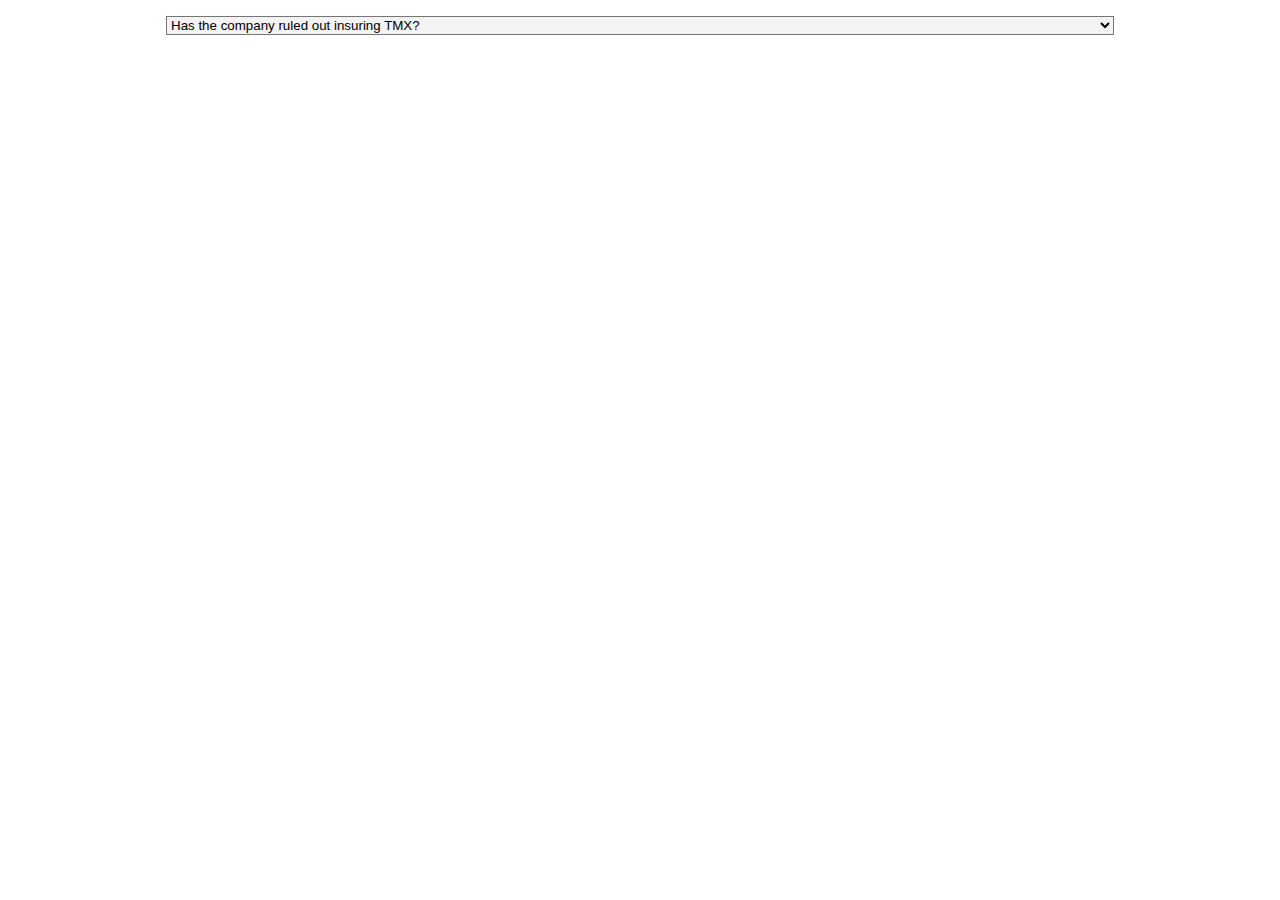
==== tmx_table.html @ 2610af78 "tmx table fix" ====
<!DOCTYPE html>
<html>
<head>
<meta charset="utf-8">
<title>Un-insuring Trans</title>
<meta name="viewport" content="initial-scale=1,maximum-scale=1,user-scalable=no">
<link rel="stylesheet" href="https://fonts.googleapis.com/css?family=Roboto">
<style>
body {
    font-family:'Roboto';
}
.select-wrapper input.select-dropdown {
display:none !important;
}
.select-wrapper select {
display:block !important;
width:75%;
margin:auto;
background:#f3f3f3;
margin-bottom:20px;
}

.select-wrapper svg {
display:none !important;
}
	table { 
            width: 100%; 
            border-collapse: collapse; 
        }

        tr:nth-of-type(odd) { 
            background: #f3f3f3; 
        }
        th { 
            background: #e50b12; 
            color: #fff !important; 
            font-weight: bold !important; 
            cursor: s-resize;
            background-repeat: no-repeat;
            background-position: 3% center;
        }
        td, th { 
            padding: 6px; 
            border: 1px solid #b6121c; 
            text-align: left; 
        }
        
        th.des:after {
          content: "\21E9";
        }
        
        th.aes:after {
          content: "\21E7";
        }
        td:nth-child(4) {
            display:none;
        }

        th:nth-child(4) {
            display:none;
        }
	
	@media (max-width: 760px) {
        
            table, thead, tbody, th, td, tr { 
                display: block; 
            }
            .select-wrapper select {
display:block !important;
width:100%;
}
            thead tr { 
                position: absolute;
                top: -9999px;
                left: -9999px;
            }
            
            tr { border: 1px solid #ccc; }
            
            td { 
                border: none;
                border-bottom: 1px solid #eee; 
                /*position: relative;
                padding-left: 50%; */
            }
            
            td:before { 
                /*position: absolute;*/
                /*top: 6px;
                left: 6px;
                width: 45%; */
                padding-right: 10px; 
            }
            
            /*
            Label the data
            */
            td:before {
              content: attr(data-th) ": ";
              font-weight: bold;
              width: 6.5em;
              /*display: inline-block;*/
            }
        }
       
	</style>
</head>
<body>
<div class="select-wrapper"><input class="select-dropdown dropdown-trigger" type="text" readonly="true" data-target="select-options-4da9158f-9096-7d3e-c4db-7fdd013d4c20"><ul id="select-options-4da9158f-9096-7d3e-c4db-7fdd013d4c20" class="dropdown-content select-dropdown" tabindex="0"></ul><svg class="caret" height="24" viewBox="0 0 24 24" width="24" xmlns="http://www.w3.org/2000/svg"><path d="M7 10l5 5 5-5z"></path><path d="M0 0h24v24H0z" fill="none"></path></svg><select name="policy-list" id="policy-list" tabindex="-1">
            <option value="All">Has the company ruled out insuring TMX?</option><option value="Yes">Yes</option><option value="No">No</option><option value="Maybe">Maybe</option></select></div>
	<div id="table-wrap">
	<script type="text/javascript" src="https://d3js.org/d3.v3.min.js"></script>
	 <script type="text/javascript">
            var full_data, rows, rows_entries;
              d3.csv("https://docs.google.com/spreadsheets/d/e/2PACX-1vRNotLD8HDsJlF5T4B18VwZOr1JHtCrcPSACnRAydWgRqh_plaP5AOxSJlNtK1YmgqobQLedyChMUmR/pub?gid=0&single=true&output=csv", function(error, data) {
                  if (error) throw error;
                  full_data = data;
                  var sortAscending = true;
                  var table = d3.select("#table-wrap").append('table');
                  var titles = d3.keys(data[0]);
                  var headers = table.append('thead').append('tr')
                                   .selectAll('th')
                                   .data(titles).enter()
                                   .append('th')
                                   .filter(function(d) { return d != 'Notes' && d != 'URLs'})
                                   .text(function (d) {
                                        return d;
                                    })
                                    .on('click', function (d) {
                                       headers.attr('class', 'header');
                                       
                                       if (sortAscending) {
                                            rows.sort(function(a,b) { 
                                                        if (a[d].toUpperCase() < b[d].toUpperCase()) { 
                                                        return -1; 
                                                        } else if (a[d].toUpperCase() > b[d].toUpperCase()) { 
                                                        return 1; 
                                                        } else {
                                                        return 0;
                                                        }
                                                    });
                                                                            sortAscending = false;
                                                                            this.className = 'aes';
                                                                        } else {
                                            rows.sort(function(a,b) { 
                                                        if (a[d].toUpperCase() > b[d].toUpperCase()) { 
                                                        return -1; 
                                                        } else if (a[d].toUpperCase() < b[d].toUpperCase()) { 
                                                        return 1; 
                                                        } else {
                                                        return 0;
                                                        }
                                                    });
                                         sortAscending = true;
                                         this.className = 'des';
                                       }
                                       
                                   });
                  
                rows = table.append('tbody').selectAll('tr')
                               .data(data).enter()
                               .append('tr')
                               .attr("class",function(d,i) {
                                   return data[i]['Country'];
                               })
                               .attr("class",function(d,i) {
                                   var classname;
                                   if (data[i]['Has the company ruled out insuring Trans Mountain?'] == 'Yes') {
                                       classname = 'Yes'
                                   } else if (data[i]['Has the company ruled out insuring Trans Mountain?'] == 'No') {
                                       classname = "No"
                                   } else if (data[i]['Has the company ruled out insuring Trans Mountain?'] == 'Maybe') {
                                       classname = "Maybe"
                                   } else if (data[i]['Has the company ruled out insuring Trans Mountain?'] == 'Yes, policy rules out involvement.') {
                                        classname = "Yes"
                                   } else { 
                                       classname = "empty"
                                   }
                                   return classname + ' ' + data[i]['Country'];
                               });
                  
                rows_entries = rows.selectAll('td')
                    .data(function (d,i) {
                        return titles.map(function (k) {
                            return { 'value': d[k], 'name': k, 'order':i};
                        });
                    }).enter()
                    .append('td')
                    .filter(function(d) { return d.name != 'Notes' && d.name != 'URLs'})
                    .attr('data-th', function (d) {
                        return d.name;
                    })
                    .html(function (d,i) {
                        if (data[d.order]['URLs'] && d.name == 'Does the company have a tar sands policy?') {
                            return "<a href="+data[d.order]['URLs']+">"+d.value+"</a>";
                        } else if (d.name == 'Company Name') {
                            return "<h2>"+d.value+"</h2>";
                        } else {
                            return d.value;
                        }
                    });
                
                
                
                function populateDropdowns() {
                    var country = d3.nest()
                        .key(function(d) { return d.Country})
                        .entries(full_data);

                    var policy = d3.nest()
                        .key(function(d) { return d["Has the company ruled out insuring Trans Mountain?"]})
                        .entries(full_data);
                    
                    console.log(country);
                    
                    var countries = country.map(function(d){ return d.key }) // list of group names
                    //var policies = policy.map(function(d){ return d.key }) // list of group names
var policies = ['Yes','No','Maybe'];
                    
                    var country_dropDown = d3.select("#country-list");
                    var policy_dropDown = d3.select("#policy-list");
        
        
                    country_dropDown.selectAll("option")
                        .data(countries)
                        .enter()
                        .append("option")
                        .text(function(d) {return d})
                        .attr("value", function(d) {return d})
        
                    country_dropDown.insert("option",":first-child")
                        .text('All countries')
                        .attr("value","All")
                        .property("selected", true)

                    policy_dropDown.selectAll("option")
                        .data(policies)
                        .enter()
                        .append("option")
                        .text(function(d) {return d})
                        .attr("value", function(d) {return d})
        
                    policy_dropDown.insert("option",":first-child")
                        .text('Has the company ruled out insuring TMX?')
                        .attr("value","All")
                        .property("selected", true)
        
                }
        
                populateDropdowns();
        
        
              });
        
              function filterTable(filter) {
                if(filter == 'country') {
                    var filter_country = document.getElementById('country-list').value;  
                    var r = d3.selectAll('tbody tr')
                    r.each(function(d) {
                        if (filter_country == 'All') {
                            d3.selectAll('tbody tr').attr("style","display:table-row;");
                        } else if (this.classList.contains(filter_country)) {
                            d3.select(this).attr("style","display:table-row;");
                        } else {
                            d3.select(this).attr("style","display:none;");
                        }
                    }) 
                } else {
                    var filter_policy = document.getElementById('policy-list').value;  
                    var pp;
                    if (filter_policy == 'Yes') {
                                       pp = 'Yes'
                                   } else if (filter_policy == 'No') {
                                       pp = "No"
                                   } else if (filter_policy == 'Maybe') {
                                       pp = "Maybe"
                                   } else if (filter_policy == 'Yes, policy rules out involvement.') {
                                        pp = "Yes"
                                   } else { 
                                       pp = "empty"
                                   }
                    
var r = d3.selectAll('tbody tr');
                    r.each(function(d) {
                        if (pp == "empty") {
                            d3.selectAll('tbody tr').attr("style","display:table-row;");
                        } else if (this.classList.contains(pp)) {
                            d3.select(this).attr("style","display:table-row;");
                        } else {
                            d3.select(this).attr("style","display:none;");
                        }
                    }) 
                }
                    
                    
                        
                }
        
              // listener
            d3.select("#country-list").on('change',function() {
                filterTable("country");
            });
            d3.select("#policy-list").on('change',function() {
                filterTable("policy");
            });
            </script>
</div>

</body>
</html>
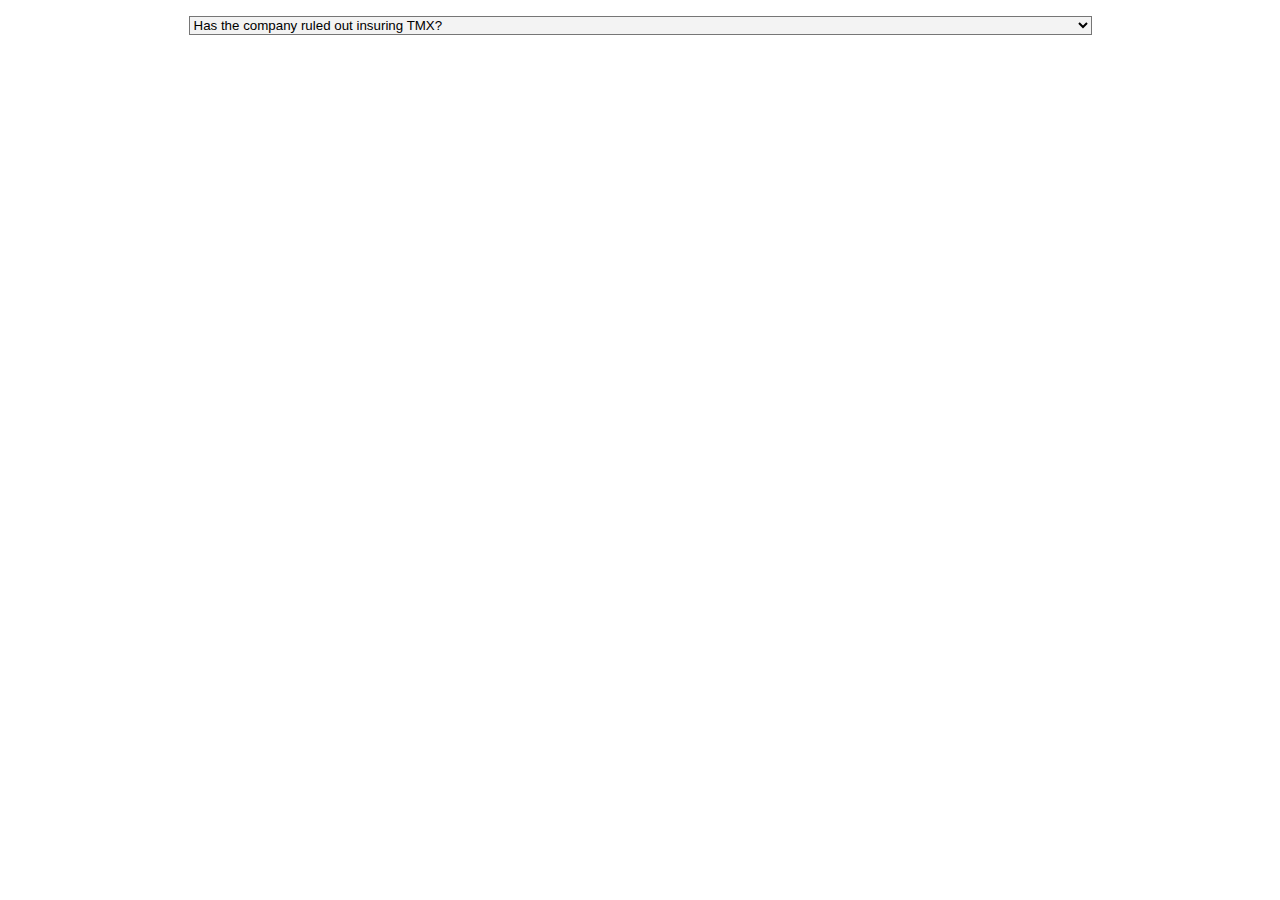
==== commit 29b824ec: "tmx table styling" ====
--- a/tmx_table.html
+++ b/tmx_table.html
@@ -4,10 +4,16 @@
 <meta charset="utf-8">
 <title>Un-insuring Trans</title>
 <meta name="viewport" content="initial-scale=1,maximum-scale=1,user-scalable=no">
-<link rel="stylesheet" href="https://fonts.googleapis.com/css?family=Roboto">
+<link rel="stylesheet" href="https://fonts.googleapis.com/css?family=Roboto|Readex+Pro">
+<link rel='stylesheet' id='bootstrap-css' href='https://stand.earth/wp-content/themes/stand/frontend/css/lib/bootstrap.min.css?ver=202212192258' type='text/css' media='all' />
+<link rel='stylesheet' id='studiolake-style-css' href='https://stand.earth/wp-content/themes/stand/style.css?ver=202212192258' type='text/css' media='all' />
+<link rel='stylesheet' id='starter-style-css' href='https://stand.earth/wp-content/themes/stand/frontend/style.css?ver=6.1.1' type='text/css' media='all' />
+
 <style>
 body {
     font-family:'Roboto';
+    padding-left:30px;
+    padding-right:30px;
 }
 .select-wrapper input.select-dropdown {
 display:none !important;
@@ -29,7 +35,7 @@
         }
 
         tr:nth-of-type(odd) { 
-            background: #f3f3f3; 
+            background: #f5f4ed; 
         }
         th { 
             background: #e50b12; 
@@ -40,8 +46,7 @@
             background-position: 3% center;
         }
         td, th { 
-            padding: 6px; 
-            border: 1px solid #b6121c; 
+            padding: 6px;  
             text-align: left; 
         }
         
@@ -194,7 +199,7 @@
                         if (data[d.order]['URLs'] && d.name == 'Does the company have a tar sands policy?') {
                             return "<a href="+data[d.order]['URLs']+">"+d.value+"</a>";
                         } else if (d.name == 'Company Name') {
-                            return "<h2>"+d.value+"</h2>";
+                            return "<h3>"+d.value+"</h3>";
                         } else {
                             return d.value;
                         }
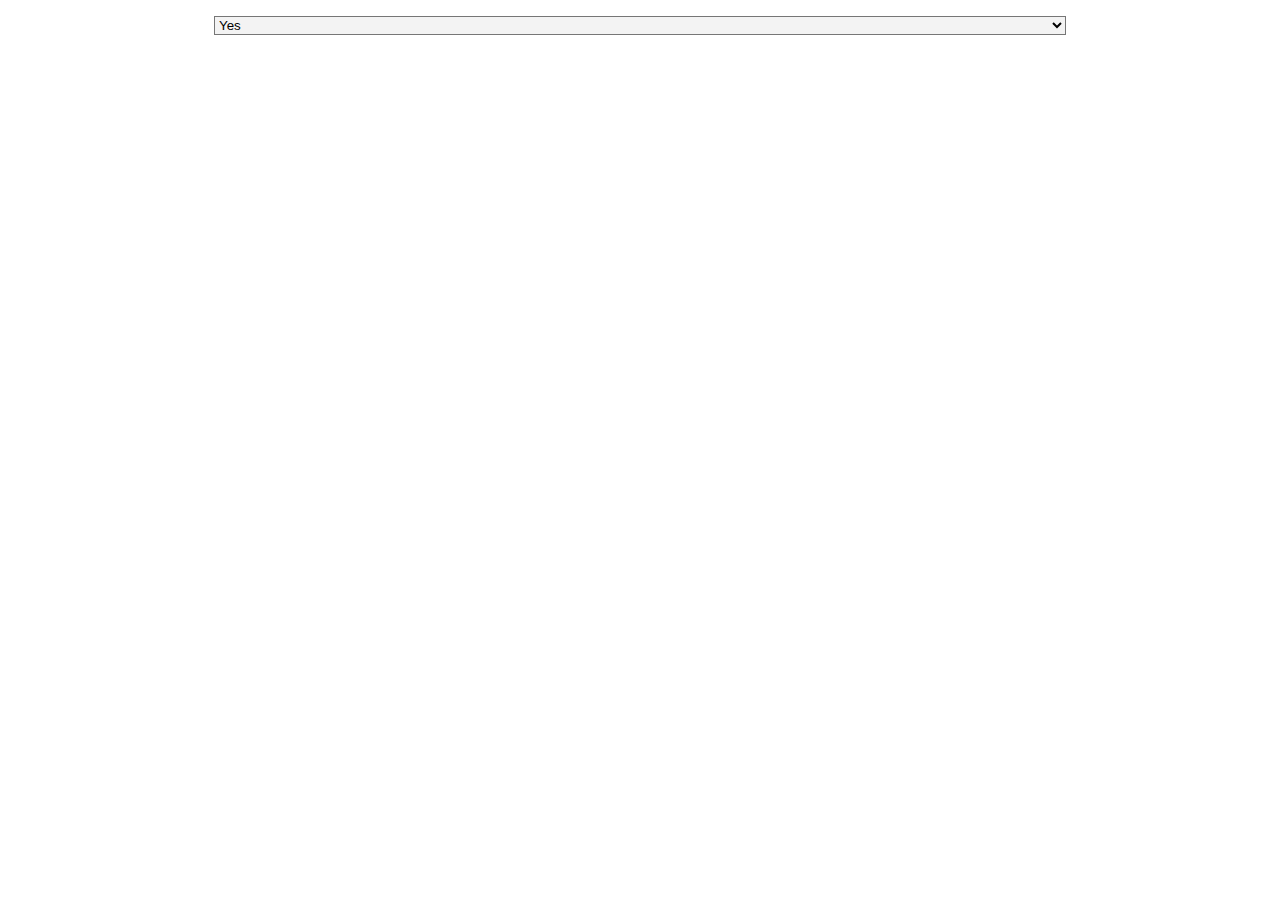
==== commit 6b402687: "tmx styling" ====
--- a/tmx_table.html
+++ b/tmx_table.html
@@ -12,8 +12,13 @@
 <style>
 body {
     font-family:'Roboto';
-    padding-left:30px;
-    padding-right:30px;
+    padding-left:5%;
+    padding-right:5%;
+    font-size:1rem;
+}
+
+body a {
+    border-bottom: 1px solid #e50b12;
 }
 .select-wrapper input.select-dropdown {
 display:none !important;
@@ -112,7 +117,7 @@
 </head>
 <body>
 <div class="select-wrapper"><input class="select-dropdown dropdown-trigger" type="text" readonly="true" data-target="select-options-4da9158f-9096-7d3e-c4db-7fdd013d4c20"><ul id="select-options-4da9158f-9096-7d3e-c4db-7fdd013d4c20" class="dropdown-content select-dropdown" tabindex="0"></ul><svg class="caret" height="24" viewBox="0 0 24 24" width="24" xmlns="http://www.w3.org/2000/svg"><path d="M7 10l5 5 5-5z"></path><path d="M0 0h24v24H0z" fill="none"></path></svg><select name="policy-list" id="policy-list" tabindex="-1">
-            <option value="All">Has the company ruled out insuring TMX?</option><option value="Yes">Yes</option><option value="No">No</option><option value="Maybe">Maybe</option></select></div>
+           <option value="Yes">Yes</option><option value="No">No</option><option value="Maybe">Maybe</option></select></div>
 	<div id="table-wrap">
 	<script type="text/javascript" src="https://d3js.org/d3.v3.min.js"></script>
 	 <script type="text/javascript">
@@ -199,7 +204,7 @@
                         if (data[d.order]['URLs'] && d.name == 'Does the company have a tar sands policy?') {
                             return "<a href="+data[d.order]['URLs']+">"+d.value+"</a>";
                         } else if (d.name == 'Company Name') {
-                            return "<h3>"+d.value+"</h3>";
+                            return "<h4>"+d.value+"</h4>";
                         } else {
                             return d.value;
                         }
